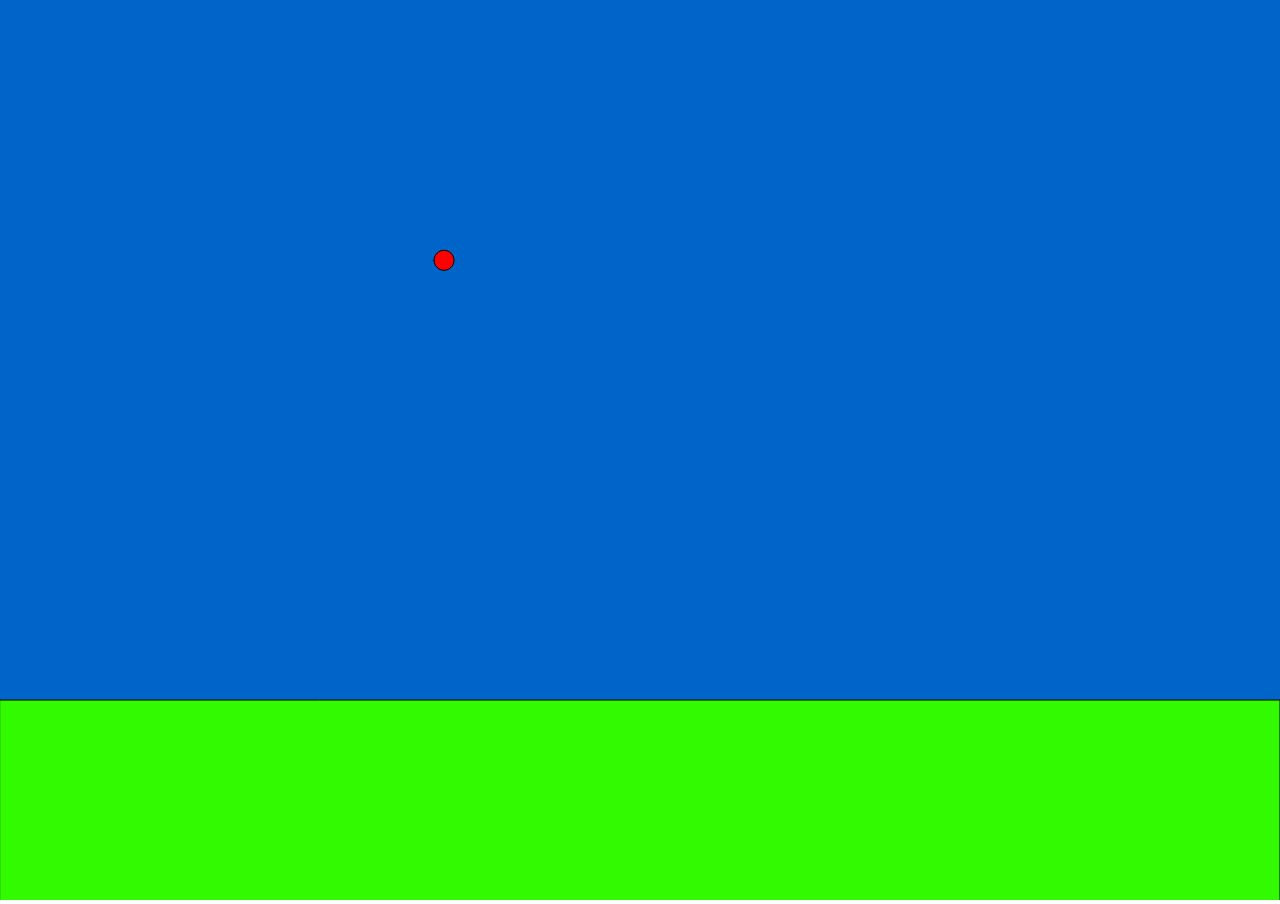
==== enigma/index.html @ b5479b75 "Renamed project folder" ====
<!DOCTYPE html>
<html>
  <head>
    <meta name="viewport" width=device-width, initial-scale=1.0, maximum-scale=1.0, user-scalable=0>
    <link rel="stylesheet" href="css/fullscreenp5.css">
    <script src="js/p5.min.js"></script>
    <!-- <script src="js/p5.dom.min.js"></script> -->
    <!-- <script src="js/p5.sound.min.js"></script> -->
    <!-- <script src="js/p5.collide2d.min.js"></script> -->
    <script src="sketch.js"></script>
  </head>
  <body>
  </body>
</html>
---- enigma/css/fullscreenp5.css ----
body, html {
    padding: 0;
    margin: 0;
    height: 100%;
    overflow: hidden;
}
::-webkit-scrollbar {
    display: none;
}
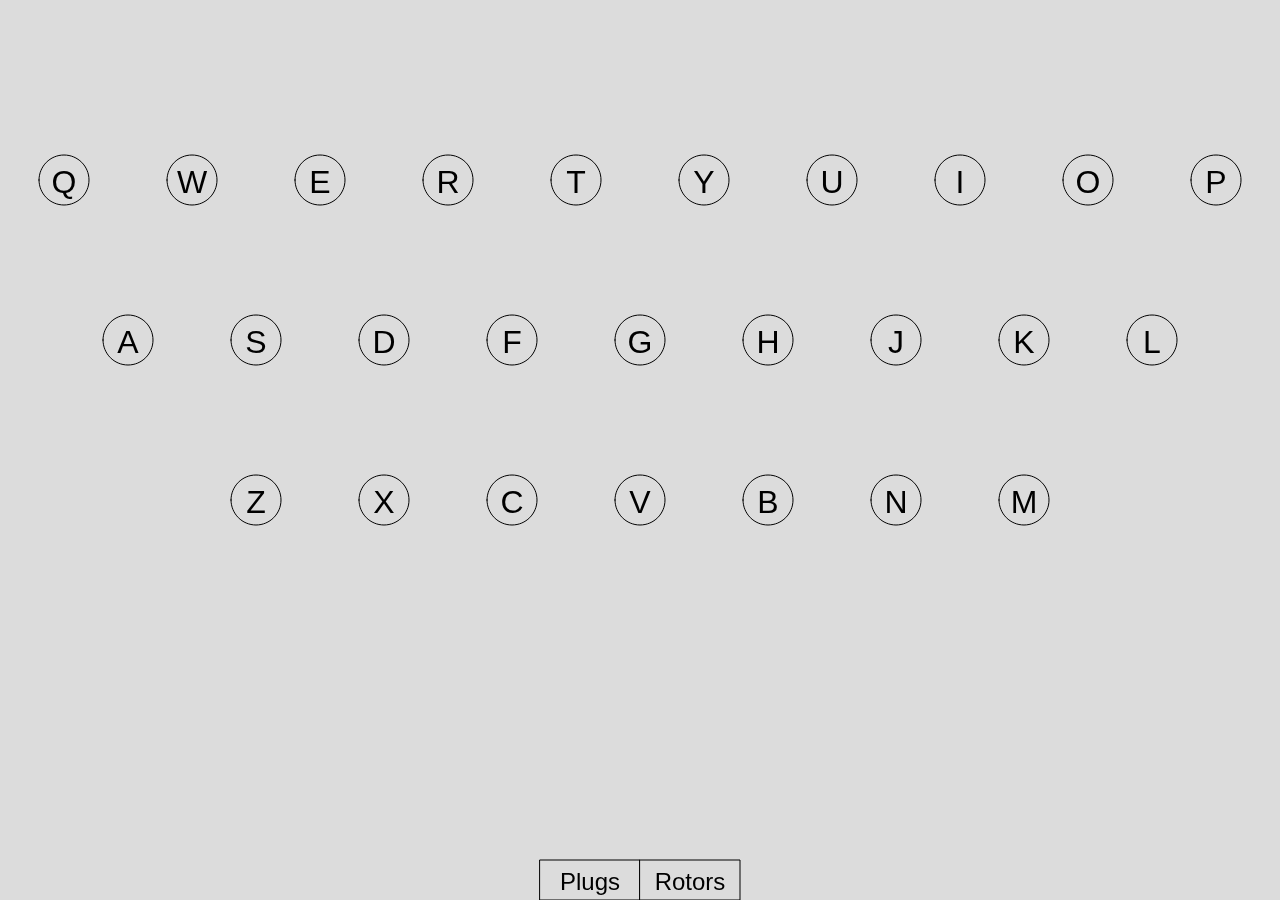
==== commit 4ac5ab8c: "separated code into multiple files" ====
--- a/enigma/index.html
+++ b/enigma/index.html
@@ -1,14 +1,23 @@
 <!DOCTYPE html>
 <html>
-  <head>
-    <meta name="viewport" width=device-width, initial-scale=1.0, maximum-scale=1.0, user-scalable=0>
-    <link rel="stylesheet" href="css/fullscreenp5.css">
-    <script src="js/p5.min.js"></script>
-    <!-- <script src="js/p5.dom.min.js"></script> -->
-    <!-- <script src="js/p5.sound.min.js"></script> -->
-    <!-- <script src="js/p5.collide2d.min.js"></script> -->
-    <script src="sketch.js"></script>
-  </head>
-  <body>
-  </body>
-</html>
+
+<head>
+  <meta name="viewport" width=device-width, initial-scale=1.0, maximum-scale=1.0, user-scalable=0>
+  <link rel="stylesheet" href="css/fullscreenp5.css">
+  <script src="js/p5.min.js"></script>
+  <!-- <script src="js/p5.dom.min.js"></script> -->
+  <!-- <script src="js/p5.sound.min.js"></script> -->
+  <!-- <script src="js/p5.collide2d.min.js"></script> -->
+  <script src="lightBoard.js"></script>
+  <script src="rotors.js"></script>
+  <script src="windowButtons.js"></script>
+  <script src="plugBoard.js"></script>
+  <script src="reflector.js"></script>
+  <script src="userInput.js"></script>
+  <script src="sketch.js"></script>
+</head>
+
+<body>
+</body>
+
+</html>